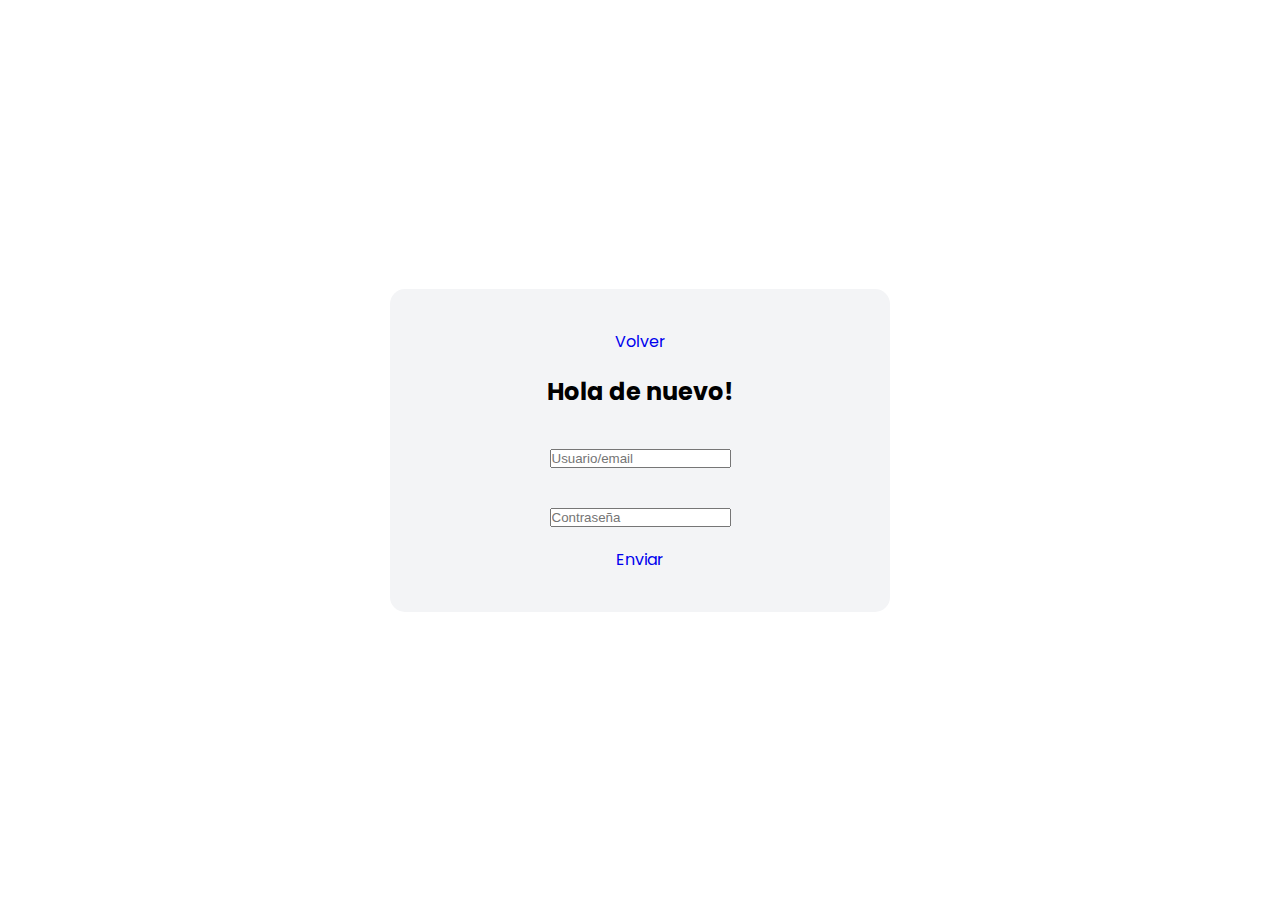
==== login.html @ 342e5929 "cambios note" ====
<!DOCTYPE html>
<html lang="en">
  <head>
    <meta charset="UTF-8" />
    <meta http-equiv="X-UA-Compatible" content="IE=edge" />
    <meta name="viewport" content="width=device-width, initial-scale=1.0" />
    <link rel="stylesheet" href="./style.css">
    <title>PanelSolarg - Login</title>
  </head>
  <body>
    <main id="login">
      <section class="login__cont">
    <a href="./index.html">Volver</a>
    <h2>Hola de nuevo!</h3>
    <label for="usuario-email"></label>
    <input
      type="text"
      id="usuario-email"
      placeholder="Usuario/email"
    />

    <label for="pass"></label>
    <input type="password" id="pass" placeholder="Contraseña" />

    <a href="#"><span>Enviar</span></a>
  </section>
    </main>
  </body>
</html>
---- style.css ----
@import url("https://fonts.googleapis.com/css2?family=Montserrat:wght@300;400;600;700;800;900&family=Poppins:wght@300;400;500;600;700;800&display=swap");

* {
    margin: 0;
    padding: 0;
    box-sizing: border-box;
    text-decoration: none;
    list-style-type: none;
    scroll-behavior: smooth;
}

:root {
    --background: #bee9e8;
    --background-strong: #f2f3b0;
    --btn: #1b4965;
    --btn-black: #333333;
    --grey: #fefae0;
    --white: #f3f4f6;
    --black: #111;
    font-family: "Poppins","Montserrat", "Times New Roman";
}

/* Sección header */

#header {
    display: flex;
    align-items: center;
    justify-content: space-between;
    height: 55px;
    width: 100%;
    background: var(--black);
}

.header__logo {
    display: flex;
    align-items: center;
    height: 30px;
    padding-left: 5px;
}

.header__navbar {
    padding-right: 40px;
    display: flex;
    justify-content: center;
    gap: 20px;
}

.headear__navbar__list {
    display: flex;
    align-items: center;
    gap: 10px;
    border-right: 1px solid #fffafa;
    float: left;
    list-style: none outside none;
    padding-left: 10px;
    padding-right: 15px;
    width: auto;
}

.headear__navbar__list a,  .header__navbar__list2 a {
    font-size: 14px;
    text-align: center;
    color: white;
}

.header__navbar__list2 {
    display: flex;
    gap: 10px;
}

.header__navbar__list2 span {
    color: white;
    border: 1px solid;
    border-radius: 15px;
    padding: 3px 10px;
    transition: all 0.3s ease-in;
}


.header__navbar__list2 :nth-child(2):hover {
    background-color: #1b4965;
    color: #ffffff !important;
    border-radius: 15px;
    transition: all 0.3s ease-in;
}

/* Sección main */

#main {
    display: flex;
    flex-direction: column;
    justify-content: center;
    align-items: center;
    text-align: center;
    background: linear-gradient(to bottom, #0c7cac, #47b0ec);
}


.main__hero {
    display: flex;
    flex-direction: column;
    justify-content: center;
    align-items: center;
    gap: 80px;
    background: url(./assets/img-3.jpg) no-repeat;
    background-size: cover;
    background-position: center;
    height: 100vh;
    width: 100%;
}


.main__titulo {
    display: flex;
    justify-content: center;
    align-items: center;
    font-size: 72px;
    background: linear-gradient(to top, #ffffff, #7c97e2);
    background-clip: text;
    color: transparent;
    -webkit-background-clip: text;
}

.main__presentacion {
    display: flex;
    flex-direction: column;
    font-size: 24px;
    color: white;
    padding: 50px 80px;
}

/* Presentación */

#main__us {
    display: flex;
    padding: 60px 30px;
    gap: 30px;
}

#main__us img {
    width: 600px;
    height: 50%;
    border-radius: 15px;
    box-shadow: rgba(50, 50, 93, 0.25) 0px 13px 27px -5px, rgba(0, 0, 0, 0.3) 0px 8px 16px -8px;

}

.main__us__presentation {
  display: flex;
  flex-direction: column;
  justify-content: center;
  align-items: center;
  gap: 30px;
  border-radius: 15px;
}


/* Cards */

#main__cards {
    display: flex;
    padding: 40px 20px;
}

.main__cards__container {
    display: flex;
    gap: 20px;
}

.main__cards__single {
    display: flex;
    flex-direction: column;
    justify-content: center;
    align-items: center;
    width: 350px;
    padding: 20px 40px;
    gap: 20px;
    border-radius: 15px;
    background: var(--background);
    box-shadow: rgba(21, 21, 22, 0.25) 0px 13px 27px -5px, rgba(57, 54, 71, 0.3) 0px 8px 16px -8px;
}

.main__cards__single img {
    width: 100%;
}


/* Contacto */
#contact {
    display: flex;
    flex-direction: column;
    color: var(--white);
    padding: 40px 20px;
    margin: 80px 0px 40px 0px;
    gap: 30px;
    background: var(--btn);
    border-radius: 15px;
    box-shadow: rgba(21, 21, 22, 0.25) 0px 13px 27px -5px, rgba(57, 54, 71, 0.3) 0px 8px 16px -8px;
}

#contact h2 {
    display: flex;
    align-items: center;
    justify-content: center;
    color: var(--white);
}

.contact__father {
    display: flex;
    align-items: center;
    justify-content: center;
}

.contact__main {
    display: flex;
    flex-direction: column;
    gap: 30px;
    padding: 40px 20px;
}


.contact__form {
    display: flex;
    flex-direction: column;
    gap: 5px;
    padding: 40px 20px;
}

.contact__form a {
    color: var(--black);
    text-align: center;
    background: var(--background-strong);
    border-radius: 5px;
    padding: 2px 0px;
    font-weight: 500;
}

.contact__form input, textarea {
   font-family: Poppins;
   background: var(--grey);
   width : 300px;
   padding: 0;
   margin: 0;
   border: none;
   border-radius: 3px;
}

/* Footer */

footer {
    display: flex;
    align-items: center;
    justify-content: center;
    color: var(--white);
    background: var(--black);
    gap: 30px;
    padding: 10px 0px;
}

footer a:visited {
 text-decoration: none; color: var(--white);
}

/* Login */

#login {
    display: flex;
    align-items: center;
    justify-content: center;
    background: url(./assets/img-6.jpeg) no-repeat;
    background-size: cover;
    background-position: center;
    height: 100vh;
    width: 100%;
}

/* Mediaqueries */
.login__cont {
    display: flex;
    flex-direction: column;
    align-items: center;
    justify-content: center;
    gap: 20px;
    padding: 40px 20px;
    background: var(--white);
    border-radius: 15px;
    width: 500px;

}

@media (max-width: 768px) {

    .main__cards__container {
        display: flex;
        flex-direction: column;
    }

    #main__us {
        display: flex;
        align-items: center;
        flex-direction: column;
        text-align: center;
        font-size: 16px;

    }
}

@media (max-width: 320px) {

    #main h1 {
        font-size: 42px;
        padding: 40px 20px;
    }

    .main__presentacion {
        display: flex;
        flex-direction: column;
        font-size: 24px;
        color: white;
        padding: 20px 40px;
    }

    #main__us {
        display: flex;
        align-items: center;
        flex-direction: column;
        text-align: center;
        font-size: 16px;
        max-width: 320px;
    }

    #main__us img, .main__cards__single {
        max-width: 320px;
        border-radius: 0px;
    }

    #contact {
        max-width: 320px;
        border-radius: 0px;
    }

    .contact__father {
        display: flex;
        flex-direction: column;
    }
}
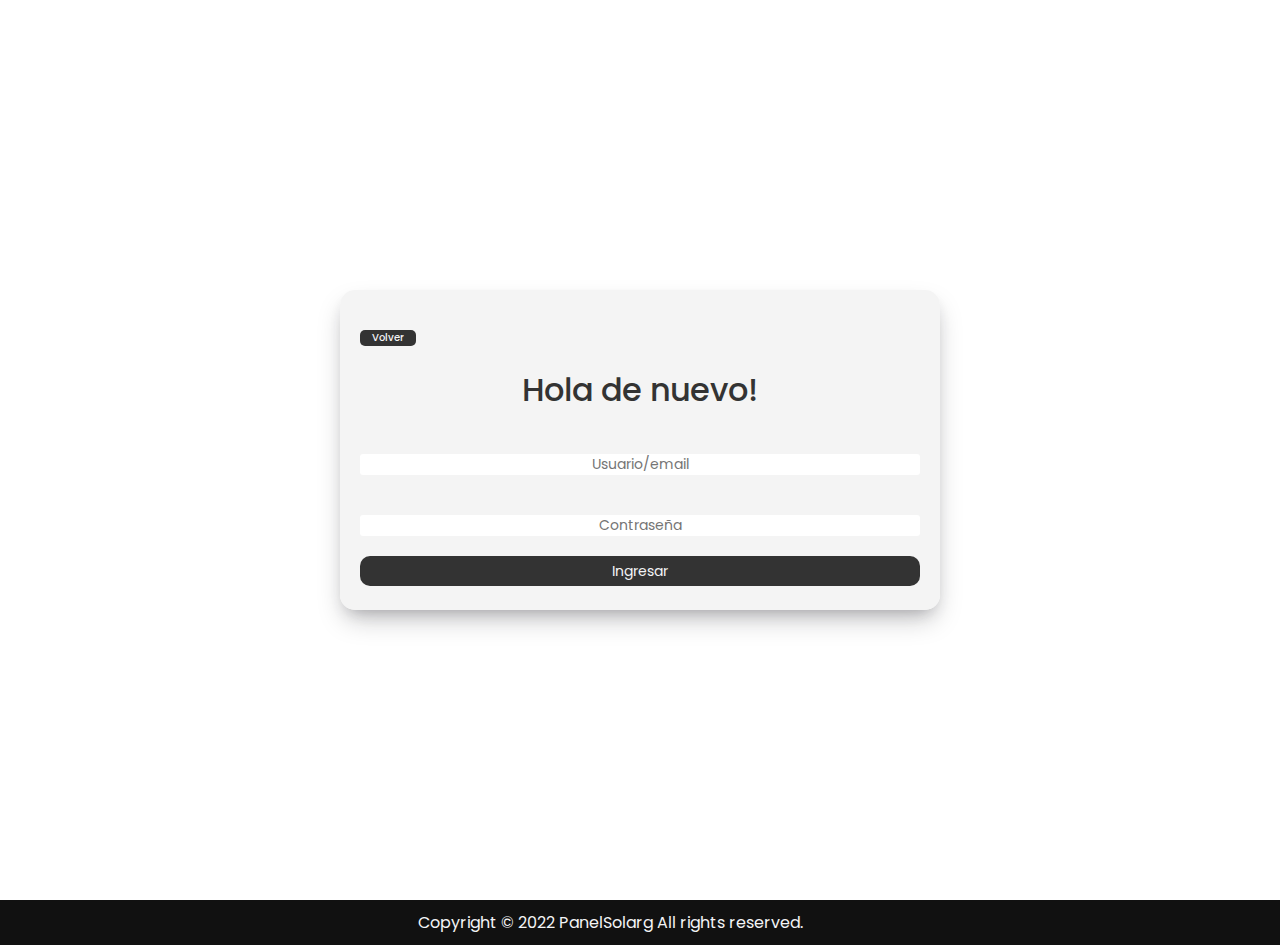
==== commit 9dc29d55: "ultimos cambios 23/11" ====
--- a/login.html
+++ b/login.html
@@ -4,26 +4,39 @@
     <meta charset="UTF-8" />
     <meta http-equiv="X-UA-Compatible" content="IE=edge" />
     <meta name="viewport" content="width=device-width, initial-scale=1.0" />
-    <link rel="stylesheet" href="./style.css">
+    <link rel="stylesheet" href="./style.css" />
+    <link
+      rel="stylesheet"
+      href="https://cdnjs.cloudflare.com/ajax/libs/font-awesome/6.2.0/css/all.min.css"
+      integrity="sha512-xh6O/CkQoPOWDdYTDqeRdPCVd1SpvCA9XXcUnZS2FmJNp1coAFzvtCN9BmamE+4aHK8yyUHUSCcJHgXloTyT2A=="
+      crossorigin="anonymous"
+      referrerpolicy="no-referrer"
+    />
     <title>PanelSolarg - Login</title>
   </head>
   <body>
     <main id="login">
       <section class="login__cont">
-    <a href="./index.html">Volver</a>
-    <h2>Hola de nuevo!</h3>
-    <label for="usuario-email"></label>
-    <input
-      type="text"
-      id="usuario-email"
-      placeholder="Usuario/email"
-    />
+        <a class="login__back" href="./index.html">Volver</a>
+        <h2>Hola de nuevo!</h2>
 
-    <label for="pass"></label>
-    <input type="password" id="pass" placeholder="Contraseña" />
+        <label for="usuario-email"></label>
+        <input type="text" id="usuario-email" placeholder="Usuario/email" />
 
-    <a href="#"><span>Enviar</span></a>
-  </section>
+        <label for="pass"></label>
+        <input type="password" id="pass" placeholder="Contraseña" />
+
+        <a class="login__send" href="#">Ingresar</a>
+      </section>
     </main>
+    <footer>
+      <p>Copyright © 2022 <span>PanelSolarg</span> All rights reserved.</p>
+      <a href="https://www.instagram.com/?hl=es-la"
+        ><i class="fa-brands fa-instagram"></i
+      ></a>
+      <a href="https://twitter.com/home"
+        ><i class="fa-brands fa-twitter"></i
+      ></a>
+    </footer>
   </body>
 </html>
--- a/style.css
+++ b/style.css
@@ -20,7 +20,8 @@
     font-family: "Poppins","Montserrat", "Times New Roman";
 }
 
-/* Sección header */
+/* Sección header 
+-Arreglar bien la lista entre inicio sesion/registro y demas*/
 
 #header {
     display: flex;
@@ -49,7 +50,7 @@
     display: flex;
     align-items: center;
     gap: 10px;
-    border-right: 1px solid #fffafa;
+    /* border-right: 1px solid #fffafa; */
     float: left;
     list-style: none outside none;
     padding-left: 10px;
@@ -57,18 +58,14 @@
     width: auto;
 }
 
-.headear__navbar__list a,  .header__navbar__list2 a {
+.headear__navbar__list a {
     font-size: 14px;
     text-align: center;
     color: white;
 }
 
-.header__navbar__list2 {
-    display: flex;
-    gap: 10px;
-}
-
-.header__navbar__list2 span {
+
+.header__navbar__list span {
     color: white;
     border: 1px solid;
     border-radius: 15px;
@@ -77,12 +74,12 @@
 }
 
 
-.header__navbar__list2 :nth-child(2):hover {
+/* .header__navbar__list :nth-child(5):hover {
     background-color: #1b4965;
     color: #ffffff !important;
     border-radius: 15px;
     transition: all 0.3s ease-in;
-}
+} */
 
 /* Sección main */
 
@@ -142,7 +139,6 @@
     height: 50%;
     border-radius: 15px;
     box-shadow: rgba(50, 50, 93, 0.25) 0px 13px 27px -5px, rgba(0, 0, 0, 0.3) 0px 8px 16px -8px;
-
 }
 
 .main__us__presentation {
@@ -267,32 +263,210 @@
     display: flex;
     align-items: center;
     justify-content: center;
-    background: url(./assets/img-6.jpeg) no-repeat;
+    background: url(./assets/img-2.jpg) no-repeat;
     background-size: cover;
     background-position: center;
     height: 100vh;
     width: 100%;
 }
 
-/* Mediaqueries */
-.login__cont {
-    display: flex;
-    flex-direction: column;
-    align-items: center;
-    justify-content: center;
+.login__cont, .register__section {
+    display: flex;
+    flex-direction: column;
     gap: 20px;
     padding: 40px 20px;
     background: var(--white);
     border-radius: 15px;
-    width: 500px;
-
-}
+    width: 600px;
+    height: 320px;
+    background: rgba(241, 241, 241, 0.8);
+    box-shadow: rgba(21, 21, 22, 0.25) 0px 13px 27px -5px, rgba(57, 54, 71, 0.3) 0px 8px 16px -8px;
+}
+
+.login__cont  h2 {
+    text-align: center;
+    color: var(--btn-black);
+    font-size: 32px;
+    font-weight: 500;
+}
+
+
+.login__back, .register__back {
+    display: flex;
+    align-items: center;
+    justify-content: center;
+    text-align: center;
+    color: var(--white);
+    font-size: 10px;
+    font-weight: 500;
+    width: 10%;
+    background-color: var(--btn-black);
+    border-radius: 5px;
+}
+
+.login__send, .register__send {
+    display: flex;
+    align-items: center;
+    justify-content: center;
+    color: var(--white);
+    font-size: 14px;
+    text-align: center;
+    border-radius: 10px;
+    background-color: var(--btn-black);
+    height: 10%;
+    padding: 15px;
+}
+
+
+.login__cont input, .register__section input {
+    font-family: Poppins;
+    padding: 0;
+    margin: 0;
+    border: none;
+    border-radius: 3px;
+    text-align: center;
+    font-size: 14px;
+}
+
+#register {
+    display: flex;
+    align-items: center;
+    justify-content: center;
+    background: url(./assets/img-2.jpg) no-repeat;
+    background-size: cover;
+    background-position: center;
+    height: 100vh;
+    width: 100%;
+}
+
+.register__section {
+    display: flex;
+    justify-content: center;
+    flex-direction: column;
+    width: 600px;
+    height: 400px;
+    gap: 15px;
+    border-radius: 15px;
+    background: rgba(241, 241, 241, 0.8);
+}
+
+.register__section h2 {
+    text-align: center;
+    color: var(--btn-black);
+    font-size: 32px;
+    font-weight: 500;
+}
+
+.register__section p {
+    text-align: center;
+    color: var(--btn-black);
+    font-size: 16px;
+}
+
+
+
+
+#menu-ham,
+.menu-label  {
+    display: none;
+}
+
+/* Mediaqueries */
 
 @media (max-width: 768px) {
+    
+
+    .header__logo {
+        display: flex;
+        align-items: center;
+        justify-content: center;
+        height: 30px;
+    }
+
+    .header__navbar {
+        gap: 10px;
+    }
+
+    .headear__navbar__list {
+        position: absolute;
+        top: 65px;
+        left: 5%;
+        right: 5%;
+        width: 90%;
+        flex-direction: column;
+        background: var(--btn-black);
+        border: 2px solid;
+        border-top: 0px;
+        border-radius: 0px 0px 15px 15px;
+        align-items: flex-start;
+        padding: 45px 30px;
+        gap: 25px;
+        z-index: 2;
+        display: none;
+    }
+
+    .headear__navbar__list a {
+        font-size: 18px;
+    }
+
+    .menu-label {
+        display: flex;
+        cursor: pointer;
+    }
+    .menu-label img {
+        display: flex;
+        color: var(--white);
+        width: 25px;
+        height: 20px;
+    }
+
+    
+    #menu-ham:checked + .headear__navbar__list {
+        display: flex;
+    }
 
     .main__cards__container {
         display: flex;
         flex-direction: column;
+    }
+
+    #main__us {
+        display: flex;
+        align-items: center;
+        justify-content: center;
+        flex-direction: column;
+        text-align: center;
+        font-size: 18px;
+        font-weight: 500;
+        padding: 30px 100px;
+    }
+
+    .main__us__presentation {
+        display: flex;
+        align-items: center;
+        justify-content: center;
+        padding: 30px 20px;
+    }
+
+    #main__us img {
+        width: 80vh;
+    }
+
+}
+
+@media (max-width: 320px) {
+
+    #main h1 {
+        font-size: 32px;
+        padding: 0px 20px;
+    }
+
+    .main__presentacion {
+        display: flex;
+        flex-direction: column;
+        font-size: 18px;
+        color: white;
+        padding: 0px 30px;
     }
 
     #main__us {
@@ -300,33 +474,6 @@
         align-items: center;
         flex-direction: column;
         text-align: center;
-        font-size: 16px;
-
-    }
-}
-
-@media (max-width: 320px) {
-
-    #main h1 {
-        font-size: 42px;
-        padding: 40px 20px;
-    }
-
-    .main__presentacion {
-        display: flex;
-        flex-direction: column;
-        font-size: 24px;
-        color: white;
-        padding: 20px 40px;
-    }
-
-    #main__us {
-        display: flex;
-        align-items: center;
-        flex-direction: column;
-        text-align: center;
-        font-size: 16px;
-        max-width: 320px;
     }
 
     #main__us img, .main__cards__single {
@@ -334,6 +481,10 @@
         border-radius: 0px;
     }
 
+    .main__us__presentation {
+        font-size: 16px;
+        font-weight: 500;
+    }
     #contact {
         max-width: 320px;
         border-radius: 0px;
@@ -343,4 +494,12 @@
         display: flex;
         flex-direction: column;
     }
+
+    footer {
+        display: flex;
+        align-items: center;
+        justify-content: center;
+        /* flex-direction: column; */
+        padding: 20px 30px;
+    }
 }